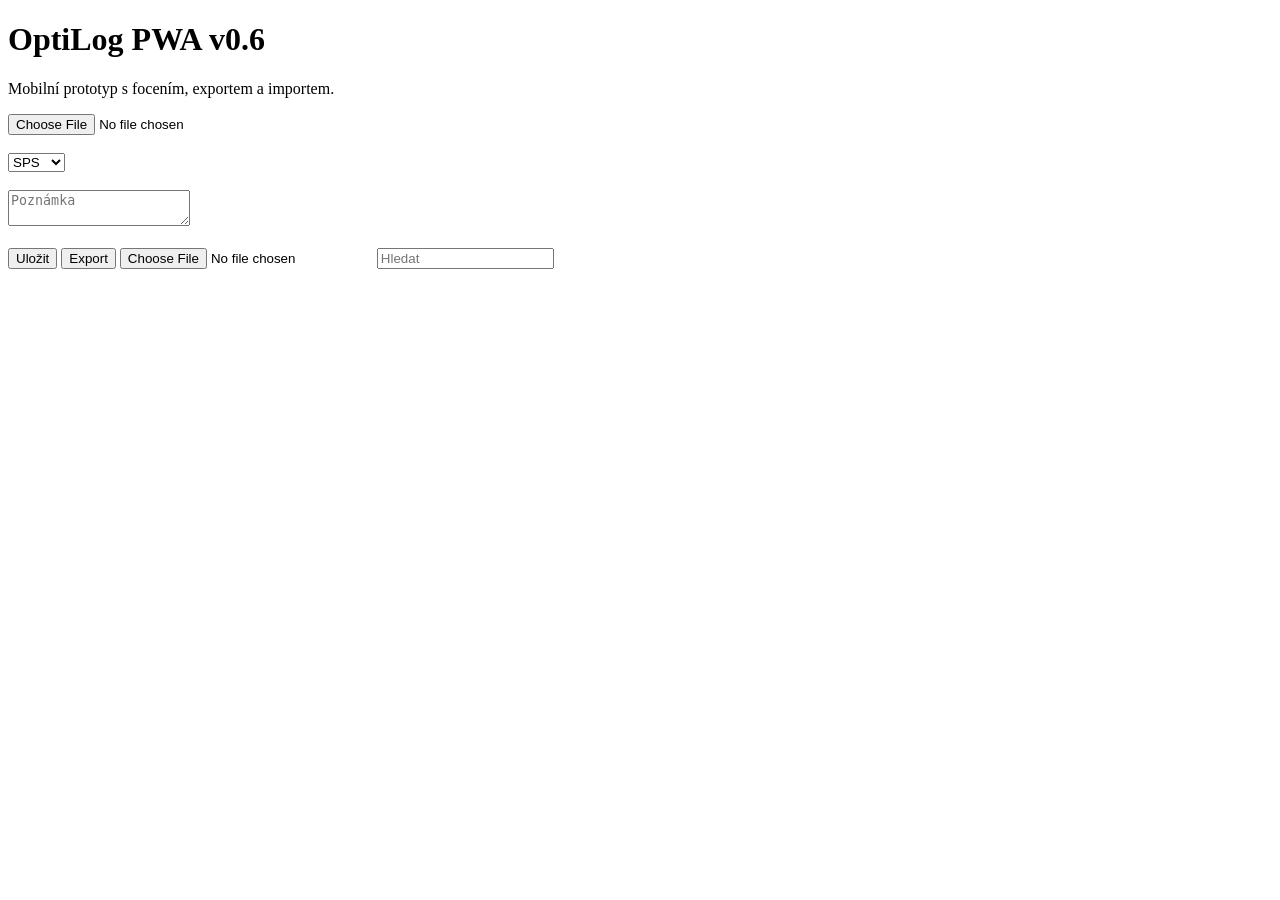
==== index.html @ ce39c800 "Add files via upload" ====
<!DOCTYPE html><html><head><meta charset='utf-8'>
<meta name='viewport' content='width=device-width,initial-scale=1'>
<title>OptiLog PWA v0.6</title></head>
<body>
<h1>OptiLog PWA v0.6</h1>
<p>Mobilní prototyp s focením, exportem a importem.</p>

<input id='photo' type='file' accept='image/*' capture='environment'><br><br>
<select id='machine'>
<option>SPS</option><option>Q22Y</option><option>MRF</option>
</select><br><br>
<textarea id='note' placeholder='Poznámka'></textarea><br><br>

<button onclick='saveIncident()'>Uložit</button>
<button onclick='exportData()'>Export</button>
<input id='importFile' type='file' onchange='importData(event)'>

<input id='search' placeholder='Hledat' oninput='load()'>
<div id='list'></div>

<script>
let incidents=JSON.parse(localStorage.getItem('optilog_incidents')||'[]');

function db(){localStorage.setItem('optilog_incidents',JSON.stringify(incidents));}

function saveIncident(){
 const f=document.getElementById('photo').files[0];
 if(!f){alert('Vyber fotku');return;}
 const r=new FileReader();
 r.onload=(e)=>{
  incidents.push({
   id:Date.now(),
   machine:machine.value,
   note:note.value,
   photo:e.target.result
  });
  db(); load();
 };
 r.readAsDataURL(f);
}

function load(){
 const q=(search.value||'').toLowerCase();
 list.innerHTML='';
 incidents.slice().reverse().filter(x=>
 (x.machine+' '+x.note).toLowerCase().includes(q)
 ).forEach(x=>{
  list.innerHTML += '<div><b>'+x.machine+'</b> '+x.note+'<br><img src="'+x.photo+'" width="120"></div><hr>';
 });
}

function exportData(){
 const blob=new Blob([JSON.stringify(incidents)],{type:'application/json'});
 const a=document.createElement('a');
 a.href=URL.createObjectURL(blob);
 a.download='OptiLog_Backup.json';
 a.click();
}

function importData(ev){
 const f=ev.target.files[0];
 const r=new FileReader();
 r.onload=(e)=>{incidents=JSON.parse(e.target.result);db();load();};
 r.readAsText(f);
}

load();
</script>
</body></html>
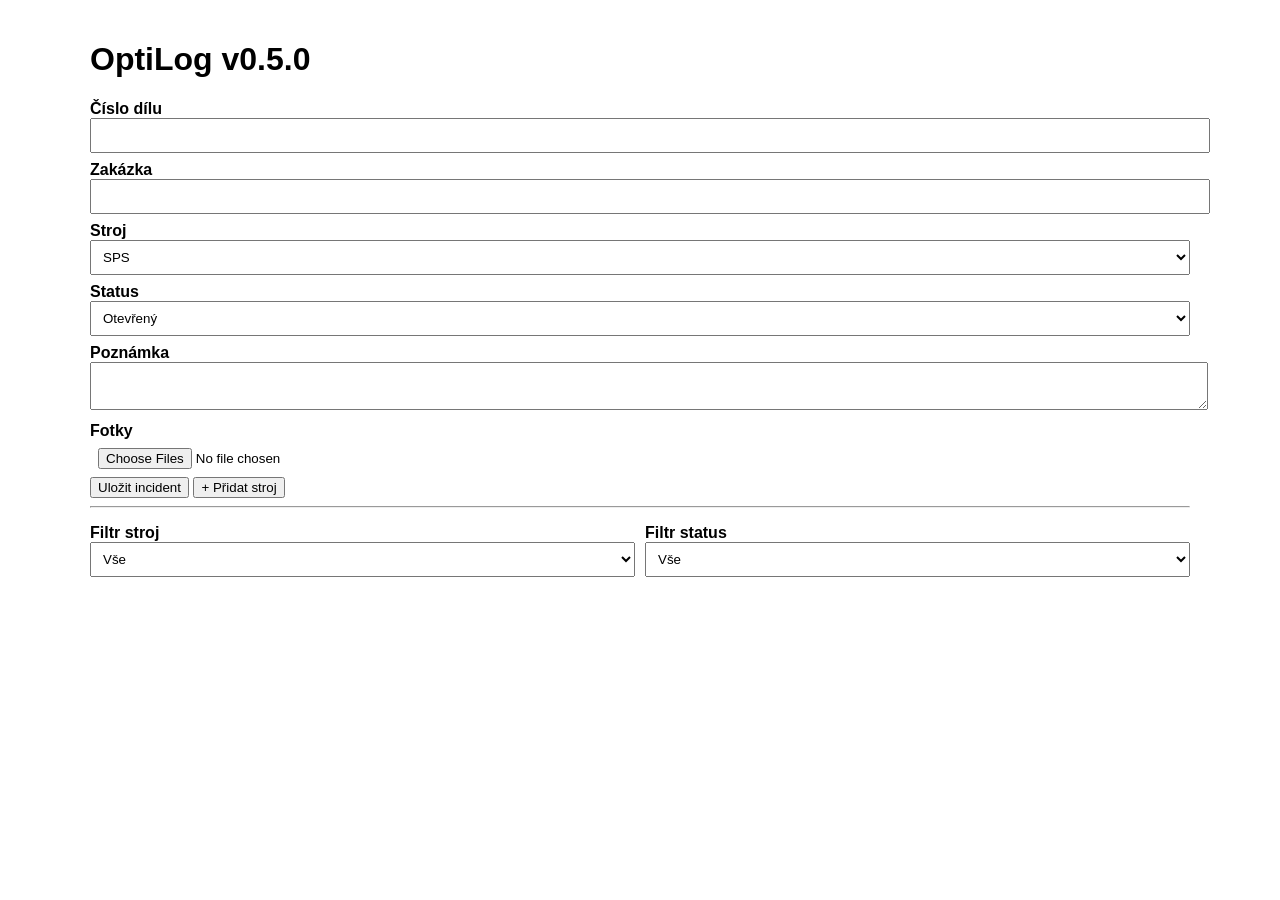
==== commit c6ef8cc8: "Update index.html" ====
--- a/index.html
+++ b/index.html
@@ -1,69 +1,221 @@
-<!DOCTYPE html><html><head><meta charset='utf-8'>
-<meta name='viewport' content='width=device-width,initial-scale=1'>
-<title>OptiLog PWA v0.6</title></head>
+
+<!DOCTYPE html>
+<html lang="cs">
+<head>
+<meta charset="utf-8">
+<meta name="viewport" content="width=device-width,initial-scale=1">
+<title>OptiLog v0.5.0</title>
+<style>
+body{font-family:Arial;max-width:1100px;margin:auto;padding:20px}
+label{font-weight:bold;display:block;margin-top:8px}
+input,select,textarea{width:100%;padding:8px}
+.card{border:1px solid #ccc;padding:10px;margin:10px 0}
+.thumb{max-width:100px;margin:3px}
+.row{display:flex;gap:10px}
+.row>*{flex:1}
+</style>
+</head>
 <body>
-<h1>OptiLog PWA v0.6</h1>
-<p>Mobilní prototyp s focením, exportem a importem.</p>
-
-<input id='photo' type='file' accept='image/*' capture='environment'><br><br>
-<select id='machine'>
-<option>SPS</option><option>Q22Y</option><option>MRF</option>
-</select><br><br>
-<textarea id='note' placeholder='Poznámka'></textarea><br><br>
-
-<button onclick='saveIncident()'>Uložit</button>
-<button onclick='exportData()'>Export</button>
-<input id='importFile' type='file' onchange='importData(event)'>
-
-<input id='search' placeholder='Hledat' oninput='load()'>
-<div id='list'></div>
+<h1>OptiLog v0.5.0</h1>
+
+<label>Číslo dílu</label><input id="part">
+<label>Zakázka</label><input id="order">
+
+<label>Stroj</label>
+<select id="machine"></select>
+
+<label>Status</label>
+<select id="status">
+<option>Otevřený</option>
+<option>Vyřešený</option>
+<option>Zmetek</option>
+</select>
+
+<label>Poznámka</label>
+<textarea id="note"></textarea>
+
+<label>Fotky</label>
+<input id="photos" type="file" multiple accept="image/*" capture="environment">
+
+<button onclick="saveIncident()">Uložit incident</button>
+<button onclick="addMachine()">+ Přidat stroj</button>
+
+<hr>
+
+<div class="row">
+<div>
+<label>Filtr stroj</label>
+<select id="machineFilter"></select>
+</div>
+<div>
+<label>Filtr status</label>
+<select id="statusFilter">
+<option value="">Vše</option>
+<option>Otevřený</option>
+<option>Vyřešený</option>
+<option>Zmetek</option>
+</select>
+</div>
+</div>
+
+<div id="history"></div>
 
 <script>
-let incidents=JSON.parse(localStorage.getItem('optilog_incidents')||'[]');
-
-function db(){localStorage.setItem('optilog_incidents',JSON.stringify(incidents));}
+let editId=null;
+
+let machines=JSON.parse(localStorage.getItem("machines")||'["SPS","Q22Y","MRF","Centrování"]');
+function saveMachines(){
+ localStorage.setItem("machines",JSON.stringify(machines));
+}
+
+function refreshMachines(){
+ machine.innerHTML="";
+ machineFilter.innerHTML='<option value="">Vše</option>';
+ machines.forEach(m=>{
+   machine.innerHTML+=`<option>${m}</option>`;
+   machineFilter.innerHTML+=`<option>${m}</option>`;
+ });
+}
+
+function addMachine(){
+ const m=prompt("Název stroje:");
+ if(!m) return;
+ machines.push(m);
+ saveMachines();
+ refreshMachines();
+}
+
+let db;
+const req=indexedDB.open("OptiLogDB",2);
+
+req.onupgradeneeded=e=>{
+ db=e.target.result;
+ if(!db.objectStoreNames.contains("incidents"))
+   db.createObjectStore("incidents",{keyPath:"id",autoIncrement:true});
+
+ if(!db.objectStoreNames.contains("photos")){
+   let p=db.createObjectStore("photos",{keyPath:"id",autoIncrement:true});
+   p.createIndex("incidentId","incidentId");
+ }
+};
+
+req.onsuccess=e=>{
+ db=e.target.result;
+ refreshMachines();
+ loadIncidents();
+};
 
 function saveIncident(){
- const f=document.getElementById('photo').files[0];
- if(!f){alert('Vyber fotku');return;}
- const r=new FileReader();
- r.onload=(e)=>{
-  incidents.push({
-   id:Date.now(),
+ const incident={
+   part:part.value,
+   order:order.value,
    machine:machine.value,
+   status:status.value,
    note:note.value,
-   photo:e.target.result
-  });
-  db(); load();
- };
- r.readAsDataURL(f);
-}
-
-function load(){
- const q=(search.value||'').toLowerCase();
- list.innerHTML='';
- incidents.slice().reverse().filter(x=>
- (x.machine+' '+x.note).toLowerCase().includes(q)
- ).forEach(x=>{
-  list.innerHTML += '<div><b>'+x.machine+'</b> '+x.note+'<br><img src="'+x.photo+'" width="120"></div><hr>';
- });
-}
-
-function exportData(){
- const blob=new Blob([JSON.stringify(incidents)],{type:'application/json'});
- const a=document.createElement('a');
- a.href=URL.createObjectURL(blob);
- a.download='OptiLog_Backup.json';
- a.click();
-}
-
-function importData(ev){
- const f=ev.target.files[0];
- const r=new FileReader();
- r.onload=(e)=>{incidents=JSON.parse(e.target.result);db();load();};
- r.readAsText(f);
-}
-
-load();
+   updated:new Date().toLocaleString()
+ };
+
+ const tx=db.transaction(["incidents"],"readwrite");
+ const store=tx.objectStore("incidents");
+
+ if(editId) incident.id=editId;
+
+ store.put(incident).onsuccess=e=>{
+   const id=editId || e.target.result;
+
+   [...photos.files].forEach(f=>{
+     db.transaction(["photos"],"readwrite")
+       .objectStore("photos")
+       .add({incidentId:id,blob:f});
+   });
+
+   editId=null;
+   part.value="";
+   order.value="";
+   note.value="";
+   photos.value="";
+
+   setTimeout(loadIncidents,200);
+ };
+}
+
+function loadIncidents(){
+ if(!db) return;
+
+ const hist=document.getElementById("history");
+ hist.innerHTML="";
+
+ db.transaction(["incidents"],"readonly")
+ .objectStore("incidents")
+ .getAll()
+ .onsuccess=e=>{
+
+   let rows=e.target.result.reverse();
+
+   rows=rows.filter(r=>{
+      const mf=machineFilter.value;
+      const sf=statusFilter.value;
+      return (!mf||r.machine===mf)&&(!sf||r.status===sf);
+   });
+
+   rows.forEach(r=>{
+
+      const div=document.createElement("div");
+      div.className="card";
+
+      const statusIcon =
+        r.status==="Otevřený"?"🟡":
+        r.status==="Vyřešený"?"🟢":"🔴";
+
+      div.innerHTML=`
+      <b>INC-${String(r.id).padStart(6,"0")}</b><br>
+      🏭 ${r.machine}<br>
+      📦 ${r.part||""}<br>
+      📋 ${r.order||""}<br>
+      ${statusIcon} ${r.status}<br>
+      📝 ${r.note||""}<br>
+      <span id="p${r.id}">📷 ...</span><br>
+      <button onclick="editIncident(${r.id})">Edit</button>
+      `;
+
+      hist.appendChild(div);
+
+      const idx=db.transaction(["photos"],"readonly")
+      .objectStore("photos").index("incidentId");
+
+      idx.getAll(r.id).onsuccess=ev=>{
+         const photosArr=ev.target.result;
+         document.getElementById("p"+r.id).innerText="📷 "+photosArr.length;
+
+         photosArr.forEach(ph=>{
+            const img=document.createElement("img");
+            img.className="thumb";
+            img.src=URL.createObjectURL(ph.blob);
+            div.appendChild(img);
+         });
+      };
+   });
+ };
+}
+
+function editIncident(id){
+ db.transaction(["incidents"],"readonly")
+ .objectStore("incidents")
+ .get(id)
+ .onsuccess=e=>{
+   const r=e.target.result;
+   editId=id;
+   part.value=r.part||"";
+   order.value=r.order||"";
+   machine.value=r.machine||"";
+   status.value=r.status||"Otevřený";
+   note.value=r.note||"";
+   window.scrollTo(0,0);
+ };
+}
+
+machineFilter.onchange=loadIncidents;
+statusFilter.onchange=loadIncidents;
 </script>
-</body></html>+</body>
+</html>
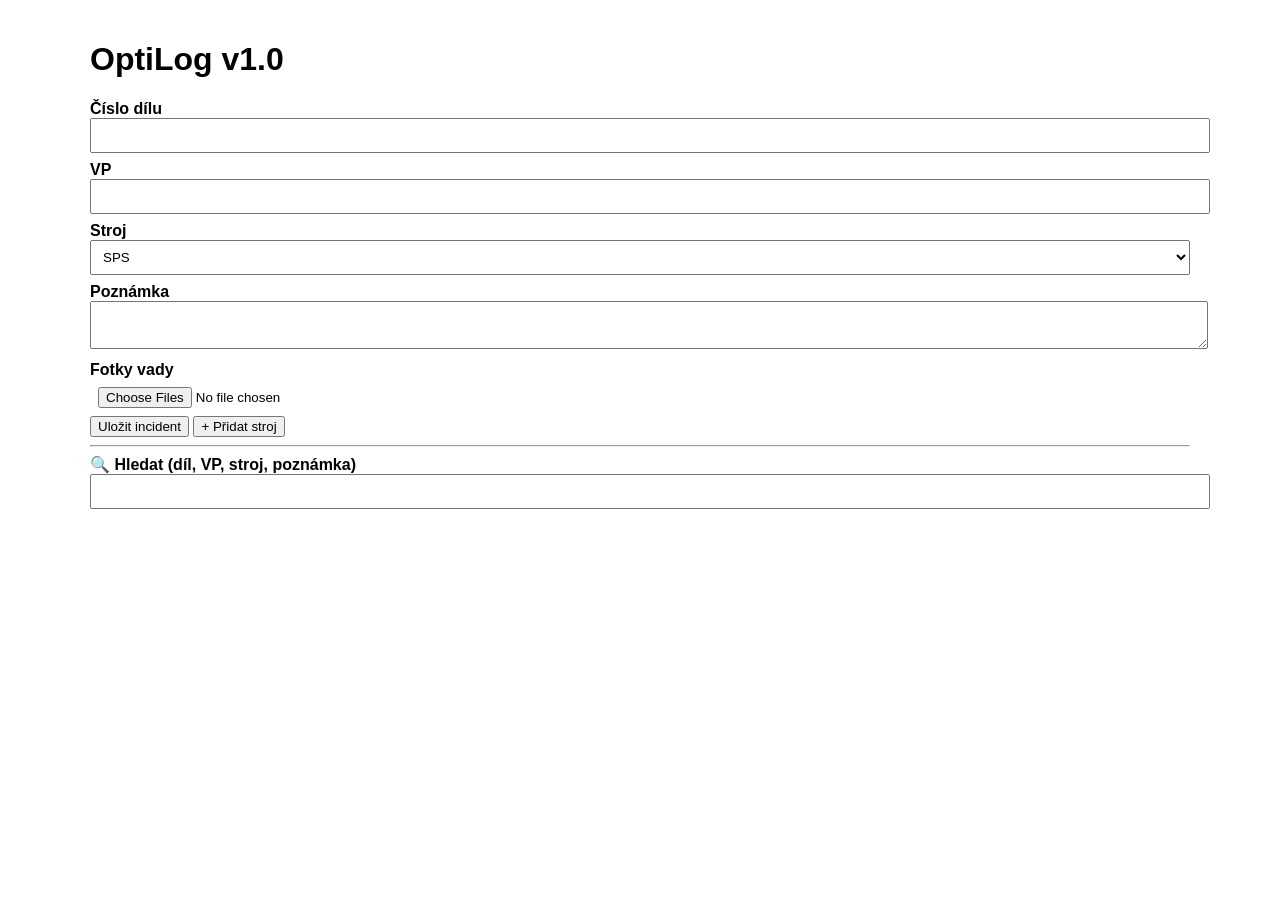
==== commit 42bc30c0: "Update index.html" ====
--- a/index.html
+++ b/index.html
@@ -1,10 +1,9 @@
-
 <!DOCTYPE html>
 <html lang="cs">
 <head>
 <meta charset="utf-8">
 <meta name="viewport" content="width=device-width,initial-scale=1">
-<title>OptiLog v0.5.0</title>
+<title>OptiLog v1.0</title>
 <style>
 body{font-family:Arial;max-width:1100px;margin:auto;padding:20px}
 label{font-weight:bold;display:block;margin-top:8px}
@@ -16,25 +15,18 @@
 </style>
 </head>
 <body>
-<h1>OptiLog v0.5.0</h1>
+<h1>OptiLog v1.0</h1>
 
 <label>Číslo dílu</label><input id="part">
-<label>Zakázka</label><input id="order">
+<label>VP</label><input id="vp">
 
 <label>Stroj</label>
 <select id="machine"></select>
 
-<label>Status</label>
-<select id="status">
-<option>Otevřený</option>
-<option>Vyřešený</option>
-<option>Zmetek</option>
-</select>
-
 <label>Poznámka</label>
 <textarea id="note"></textarea>
 
-<label>Fotky</label>
+<label>Fotky vady</label>
 <input id="photos" type="file" multiple accept="image/*" capture="environment">
 
 <button onclick="saveIncident()">Uložit incident</button>
@@ -42,21 +34,8 @@
 
 <hr>
 
-<div class="row">
-<div>
-<label>Filtr stroj</label>
-<select id="machineFilter"></select>
-</div>
-<div>
-<label>Filtr status</label>
-<select id="statusFilter">
-<option value="">Vše</option>
-<option>Otevřený</option>
-<option>Vyřešený</option>
-<option>Zmetek</option>
-</select>
-</div>
-</div>
+<label>🔍 Hledat (díl, VP, stroj, poznámka)</label>
+<input id="searchText">
 
 <div id="history"></div>
 
@@ -64,16 +43,15 @@
 let editId=null;
 
 let machines=JSON.parse(localStorage.getItem("machines")||'["SPS","Q22Y","MRF","Centrování"]');
+
 function saveMachines(){
  localStorage.setItem("machines",JSON.stringify(machines));
 }
 
 function refreshMachines(){
  machine.innerHTML="";
- machineFilter.innerHTML='<option value="">Vše</option>';
  machines.forEach(m=>{
    machine.innerHTML+=`<option>${m}</option>`;
-   machineFilter.innerHTML+=`<option>${m}</option>`;
  });
 }
 
@@ -86,10 +64,11 @@
 }
 
 let db;
-const req=indexedDB.open("OptiLogDB",2);
+const req=indexedDB.open("OptiLogDB",3);
 
 req.onupgradeneeded=e=>{
  db=e.target.result;
+
  if(!db.objectStoreNames.contains("incidents"))
    db.createObjectStore("incidents",{keyPath:"id",autoIncrement:true});
 
@@ -106,11 +85,11 @@
 };
 
 function saveIncident(){
+
  const incident={
    part:part.value,
-   order:order.value,
+   vp:vp.value,
    machine:machine.value,
-   status:status.value,
    note:note.value,
    updated:new Date().toLocaleString()
  };
@@ -121,6 +100,7 @@
  if(editId) incident.id=editId;
 
  store.put(incident).onsuccess=e=>{
+
    const id=editId || e.target.result;
 
    [...photos.files].forEach(f=>{
@@ -131,7 +111,7 @@
 
    editId=null;
    part.value="";
-   order.value="";
+   vp.value="";
    note.value="";
    photos.value="";
 
@@ -152,10 +132,11 @@
 
    let rows=e.target.result.reverse();
 
+   const txt=(searchText.value||"").toLowerCase();
+
    rows=rows.filter(r=>{
-      const mf=machineFilter.value;
-      const sf=statusFilter.value;
-      return (!mf||r.machine===mf)&&(!sf||r.status===sf);
+      const searchable=(r.part||"")+" "+(r.vp||"")+" "+(r.machine||"")+" "+(r.note||"");
+      return searchable.toLowerCase().includes(txt);
    });
 
    rows.forEach(r=>{
@@ -163,17 +144,13 @@
       const div=document.createElement("div");
       div.className="card";
 
-      const statusIcon =
-        r.status==="Otevřený"?"🟡":
-        r.status==="Vyřešený"?"🟢":"🔴";
-
       div.innerHTML=`
       <b>INC-${String(r.id).padStart(6,"0")}</b><br>
-      🏭 ${r.machine}<br>
       📦 ${r.part||""}<br>
-      📋 ${r.order||""}<br>
-      ${statusIcon} ${r.status}<br>
+      📋 ${r.vp||""}<br>
+      🏭 ${r.machine||""}<br>
       📝 ${r.note||""}<br>
+      📅 ${r.updated||""}<br>
       <span id="p${r.id}">📷 ...</span><br>
       <button onclick="editIncident(${r.id})">Edit</button>
       `;
@@ -206,16 +183,14 @@
    const r=e.target.result;
    editId=id;
    part.value=r.part||"";
-   order.value=r.order||"";
+   vp.value=r.vp||"";
    machine.value=r.machine||"";
-   status.value=r.status||"Otevřený";
    note.value=r.note||"";
    window.scrollTo(0,0);
  };
 }
 
-machineFilter.onchange=loadIncidents;
-statusFilter.onchange=loadIncidents;
+searchText.oninput=loadIncidents;
 </script>
 </body>
 </html>
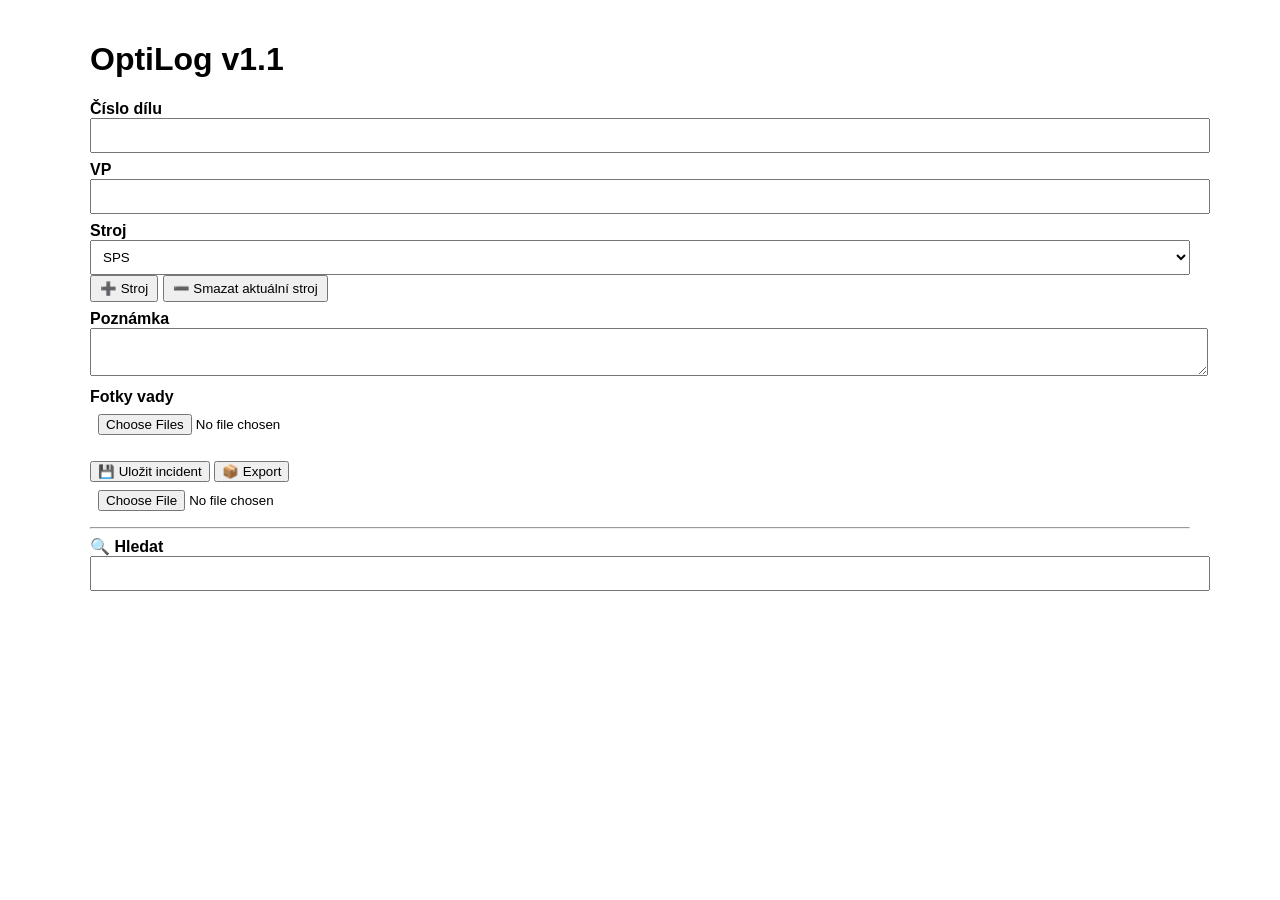
==== commit 495b2904: "Update index.html" ====
--- a/index.html
+++ b/index.html
@@ -3,19 +3,19 @@
 <head>
 <meta charset="utf-8">
 <meta name="viewport" content="width=device-width,initial-scale=1">
-<title>OptiLog v1.0</title>
+<title>OptiLog v1.1</title>
 <style>
 body{font-family:Arial;max-width:1100px;margin:auto;padding:20px}
 label{font-weight:bold;display:block;margin-top:8px}
 input,select,textarea{width:100%;padding:8px}
 .card{border:1px solid #ccc;padding:10px;margin:10px 0}
 .thumb{max-width:100px;margin:3px}
-.row{display:flex;gap:10px}
-.row>*{flex:1}
+.photoWrap{display:inline-block;margin:4px}
+.small{width:auto;padding:4px 8px}
 </style>
 </head>
 <body>
-<h1>OptiLog v1.0</h1>
+<h1>OptiLog v1.1</h1>
 
 <label>Číslo dílu</label><input id="part">
 <label>VP</label><input id="vp">
@@ -23,55 +23,59 @@
 <label>Stroj</label>
 <select id="machine"></select>
 
+<button class="small" onclick="addMachine()">➕ Stroj</button>
+<button class="small" onclick="removeMachine()">➖ Smazat aktuální stroj</button>
+
 <label>Poznámka</label>
 <textarea id="note"></textarea>
 
 <label>Fotky vady</label>
 <input id="photos" type="file" multiple accept="image/*" capture="environment">
 
-<button onclick="saveIncident()">Uložit incident</button>
-<button onclick="addMachine()">+ Přidat stroj</button>
+<div id="editPhotos"></div>
+
+<br>
+<button onclick="saveIncident()">💾 Uložit incident</button>
+<button onclick="exportBackup()">📦 Export</button>
+<input type="file" id="importFile">
 
 <hr>
 
-<label>🔍 Hledat (díl, VP, stroj, poznámka)</label>
+<label>🔍 Hledat</label>
 <input id="searchText">
 
 <div id="history"></div>
 
 <script>
 let editId=null;
+let db;
 
 let machines=JSON.parse(localStorage.getItem("machines")||'["SPS","Q22Y","MRF","Centrování"]');
 
-function saveMachines(){
- localStorage.setItem("machines",JSON.stringify(machines));
-}
-
+function saveMachines(){localStorage.setItem("machines",JSON.stringify(machines));}
 function refreshMachines(){
  machine.innerHTML="";
- machines.forEach(m=>{
-   machine.innerHTML+=`<option>${m}</option>`;
- });
-}
-
+ machines.forEach(m=>machine.innerHTML+=`<option>${m}</option>`);
+}
 function addMachine(){
  const m=prompt("Název stroje:");
  if(!m) return;
  machines.push(m);
- saveMachines();
- refreshMachines();
-}
-
-let db;
-const req=indexedDB.open("OptiLogDB",3);
+ saveMachines(); refreshMachines();
+}
+function removeMachine(){
+ const m=machine.value;
+ if(!confirm("Smazat stroj "+m+" ze seznamu?")) return;
+ machines=machines.filter(x=>x!==m);
+ saveMachines(); refreshMachines();
+}
+
+const req=indexedDB.open("OptiLogDB",4);
 
 req.onupgradeneeded=e=>{
  db=e.target.result;
-
  if(!db.objectStoreNames.contains("incidents"))
    db.createObjectStore("incidents",{keyPath:"id",autoIncrement:true});
-
  if(!db.objectStoreNames.contains("photos")){
    let p=db.createObjectStore("photos",{keyPath:"id",autoIncrement:true});
    p.createIndex("incidentId","incidentId");
@@ -85,110 +89,170 @@
 };
 
 function saveIncident(){
-
  const incident={
-   part:part.value,
-   vp:vp.value,
-   machine:machine.value,
-   note:note.value,
-   updated:new Date().toLocaleString()
- };
-
- const tx=db.transaction(["incidents"],"readwrite");
- const store=tx.objectStore("incidents");
-
+  part:part.value,
+  vp:vp.value,
+  machine:machine.value,
+  note:note.value,
+  updated:new Date().toLocaleString()
+ };
+
+ const store=db.transaction(["incidents"],"readwrite").objectStore("incidents");
  if(editId) incident.id=editId;
 
  store.put(incident).onsuccess=e=>{
-
    const id=editId || e.target.result;
 
    [...photos.files].forEach(f=>{
-     db.transaction(["photos"],"readwrite")
-       .objectStore("photos")
-       .add({incidentId:id,blob:f});
+    db.transaction(["photos"],"readwrite")
+      .objectStore("photos")
+      .add({incidentId:id,blob:f});
    });
 
    editId=null;
-   part.value="";
-   vp.value="";
-   note.value="";
-   photos.value="";
-
+   editPhotos.innerHTML="";
+   part.value=""; vp.value=""; note.value=""; photos.value="";
    setTimeout(loadIncidents,200);
  };
 }
 
+function deletePhoto(photoId){
+ db.transaction(["photos"],"readwrite")
+   .objectStore("photos")
+   .delete(photoId)
+   .onsuccess=()=>{
+      if(editId) editIncident(editId);
+      loadIncidents();
+   };
+}
+
 function loadIncidents(){
- if(!db) return;
-
- const hist=document.getElementById("history");
- hist.innerHTML="";
+ history.innerHTML="";
 
  db.transaction(["incidents"],"readonly")
  .objectStore("incidents")
- .getAll()
- .onsuccess=e=>{
-
-   let rows=e.target.result.reverse();
-
-   const txt=(searchText.value||"").toLowerCase();
-
-   rows=rows.filter(r=>{
-      const searchable=(r.part||"")+" "+(r.vp||"")+" "+(r.machine||"")+" "+(r.note||"");
-      return searchable.toLowerCase().includes(txt);
-   });
-
-   rows.forEach(r=>{
-
-      const div=document.createElement("div");
-      div.className="card";
-
-      div.innerHTML=`
-      <b>INC-${String(r.id).padStart(6,"0")}</b><br>
-      📦 ${r.part||""}<br>
-      📋 ${r.vp||""}<br>
-      🏭 ${r.machine||""}<br>
-      📝 ${r.note||""}<br>
-      📅 ${r.updated||""}<br>
-      <span id="p${r.id}">📷 ...</span><br>
-      <button onclick="editIncident(${r.id})">Edit</button>
-      `;
-
-      hist.appendChild(div);
-
-      const idx=db.transaction(["photos"],"readonly")
-      .objectStore("photos").index("incidentId");
-
-      idx.getAll(r.id).onsuccess=ev=>{
-         const photosArr=ev.target.result;
-         document.getElementById("p"+r.id).innerText="📷 "+photosArr.length;
-
-         photosArr.forEach(ph=>{
-            const img=document.createElement("img");
-            img.className="thumb";
-            img.src=URL.createObjectURL(ph.blob);
-            div.appendChild(img);
-         });
-      };
-   });
+ .getAll().onsuccess=e=>{
+
+ let rows=e.target.result.reverse();
+ const txt=(searchText.value||"").toLowerCase();
+
+ rows=rows.filter(r=>
+ ((r.part||"")+" "+(r.vp||"")+" "+(r.machine||"")+" "+(r.note||""))
+ .toLowerCase().includes(txt)
+ );
+
+ rows.forEach(r=>{
+
+ const div=document.createElement("div");
+ div.className="card";
+
+ div.innerHTML=`
+ <b>INC-${String(r.id).padStart(6,"0")}</b><br>
+ 📦 ${r.part||""}<br>
+ 📋 ${r.vp||""}<br>
+ 🏭 ${r.machine||""}<br>
+ 📝 ${r.note||""}<br>
+ <button onclick="editIncident(${r.id})">Edit</button>
+ `;
+
+ history.appendChild(div);
+
+ const idx=db.transaction(["photos"],"readonly")
+ .objectStore("photos").index("incidentId");
+
+ idx.getAll(r.id).onsuccess=ev=>{
+   ev.target.result.forEach(ph=>{
+    const img=document.createElement("img");
+    img.className="thumb";
+    img.src=URL.createObjectURL(ph.blob);
+    div.appendChild(img);
+   });
+ };
+ });
  };
 }
 
 function editIncident(id){
  db.transaction(["incidents"],"readonly")
  .objectStore("incidents")
- .get(id)
- .onsuccess=e=>{
-   const r=e.target.result;
-   editId=id;
-   part.value=r.part||"";
-   vp.value=r.vp||"";
-   machine.value=r.machine||"";
-   note.value=r.note||"";
-   window.scrollTo(0,0);
- };
-}
+ .get(id).onsuccess=e=>{
+
+ const r=e.target.result;
+ editId=id;
+
+ part.value=r.part||"";
+ vp.value=r.vp||"";
+ machine.value=r.machine||"";
+ note.value=r.note||"";
+
+ editPhotos.innerHTML="<h3>Fotky incidentu</h3>";
+
+ const idx=db.transaction(["photos"],"readonly")
+ .objectStore("photos").index("incidentId");
+
+ idx.getAll(id).onsuccess=ev=>{
+   ev.target.result.forEach(ph=>{
+    const wrap=document.createElement("div");
+    wrap.className="photoWrap";
+
+    const img=document.createElement("img");
+    img.className="thumb";
+    img.src=URL.createObjectURL(ph.blob);
+
+    const btn=document.createElement("button");
+    btn.innerText="❌";
+    btn.onclick=()=>deletePhoto(ph.id);
+
+    wrap.appendChild(img);
+    wrap.appendChild(btn);
+    editPhotos.appendChild(wrap);
+   });
+ };
+ window.scrollTo(0,0);
+ };
+}
+
+async function exportBackup(){
+ const incidents=await new Promise(res=>{
+  db.transaction(["incidents"]).objectStore("incidents").getAll().onsuccess=e=>res(e.target.result);
+ });
+
+ const photos=await new Promise(res=>{
+  db.transaction(["photos"]).objectStore("photos").getAll().onsuccess=e=>res(e.target.result);
+ });
+
+ const photoData=[];
+
+ for(const p of photos){
+   const b64=await new Promise(r=>{
+      const fr=new FileReader();
+      fr.onload=()=>r(fr.result);
+      fr.readAsDataURL(p.blob);
+   });
+   photoData.push({id:p.id,incidentId:p.incidentId,data:b64});
+ }
+
+ const backup={machines,incidents,photos:photoData};
+
+ const blob=new Blob([JSON.stringify(backup)],{type:"application/json"});
+ const a=document.createElement("a");
+ a.href=URL.createObjectURL(blob);
+ a.download="OptiLog_Backup.json";
+ a.click();
+}
+
+importFile.onchange=async (ev)=>{
+ const file=ev.target.files[0];
+ if(!file) return;
+
+ const txt=await file.text();
+ const backup=JSON.parse(txt);
+
+ machines=backup.machines||[];
+ saveMachines(); refreshMachines();
+
+ alert("Import strojů a dat připraven. Fotky jsou exportované.");
+};
 
 searchText.oninput=loadIncidents;
 </script>
